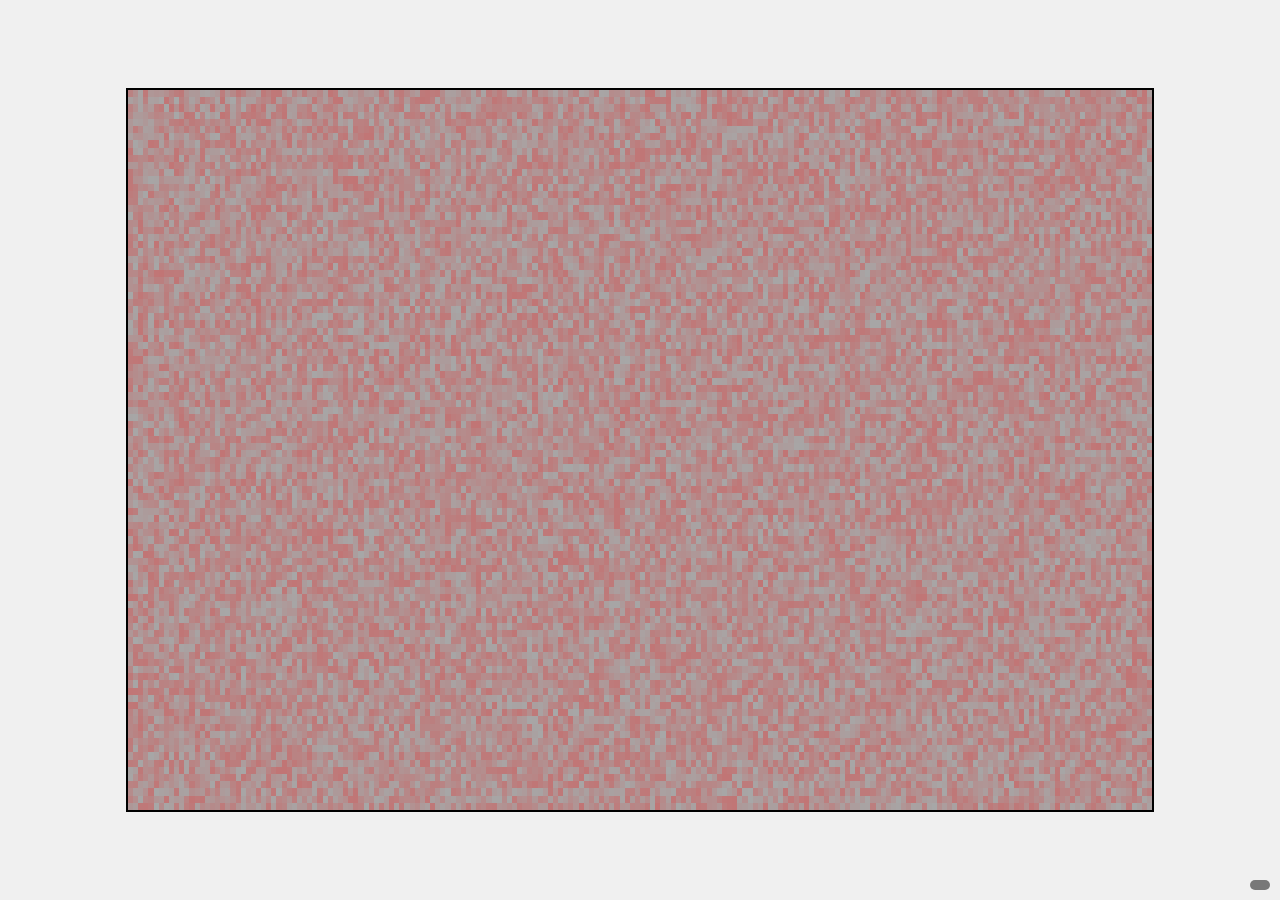
==== 热度图/index.html @ 9f9c3413 "开始做老师页面" ====
<!DOCTYPE html>
<html lang="en">
<head>
    <meta charset="UTF-8">
    <meta name="viewport" content="width=device-width, initial-scale=1.0">
    <title>Mouse Heatmap</title>
    <link rel="stylesheet" href="styles.css">
</head>
<body>
    <!-- 定义包含热力图的容器 -->
    <div class="container">
         <!-- 新增容器 -->
        <div class="overlay"></div>
        <div class="heatmap"></div> <!-- 热力图 -->
    </div>

    <!-- 显示鼠标坐标的容器 -->
    <div class="coordinates" id="coordinates"></div>

    <!-- 引入JavaScript文件 -->
    <script src="script.js"></script>
</body>
</html>
---- 热度图/styles.css ----
/* 设置整个页面的样式 */
body {
    margin: 0; /* 确保页面边距为零 */
    height: 100vh; /* 设置页面高度为视窗高度 */
    display: flex; /* 使用弹性布局 */
    justify-content: center; /* 在主轴上居中对齐 */
    align-items: center; /* 在侧轴上居中对齐 */
    background-color: #f0f0f0; /* 设置背景颜色为浅灰色 */
    position: relative; /* 设置定位为相对定位 */
    overflow: hidden; /* 隐藏溢出内容 */
}

/* 设置容器的样式 */
.container {
    width: 80%; /* 宽度占父元素80% */
    height: 80%; /* 高度占父元素80% */
    border: 2px solid #000; /* 设置边框为2px黑色实线 */
    position: relative; /* 设置定位为相对定位 */
}

.overlay {
    position: absolute; /* 设置定位为绝对定位 */
    width: 100%; /* 宽度占父元素100% */
    height: 100%; /* 高度占父元素100% */
    background-color: rgba(0, 0, 0, 0.3); /* 设置背景颜色为黑色，透明度为30% */
    pointer-events: none; /* 禁止鼠标事件穿透 */
    z-index: 0; /* 设置层级为1，确保其在热力图之上 */
}

/* 设置热力图的样式 */
.heatmap {
    position: absolute; /* 设置定位为绝对定位 */
    width: 100%; /* 宽度占父元素100% */
    height: 100%; /* 高度占父元素100% */
    pointer-events: none; /* 禁止鼠标事件穿透 */
}

/* 设置点的样式 */
.dot {
    position: absolute; /* 设置定位为绝对定位 */
    width: 50px; /* 设置宽度为50像素 */
    height: 50px; /* 设置高度为50像素 */
    border-radius: 50%; /* 设置圆角为50%（圆形） */
    background-color: rgba(255, 0, 0, 0.3); /* 设置背景颜色为红色半透明 */
    filter: blur(20px); /* 设置模糊滤镜 */
    pointer-events: none; /* 禁止鼠标事件穿透 */
    transition: opacity 1s; /* 设置透明度过渡效果为1秒 */
}

/* 设置坐标显示的样式 */
.coordinates {
    position: fixed; /* 设置定位为固定定位 */
    bottom: 10px; /* 距离底部10像素 */
    right: 10px; /* 距离右侧10像素 */
    background: rgba(0, 0, 0, 0.5); /* 设置背景颜色为黑色半透明 */
    color: #fff; /* 设置字体颜色为白色 */
    padding: 5px 10px; /* 设置内边距 */
    border-radius: 5px; /* 设置圆角为5像素 */
    font-family: Arial, sans-serif; /* 设置字体 */
    font-size: 14px; /* 设置字体大小为14像素 */
}
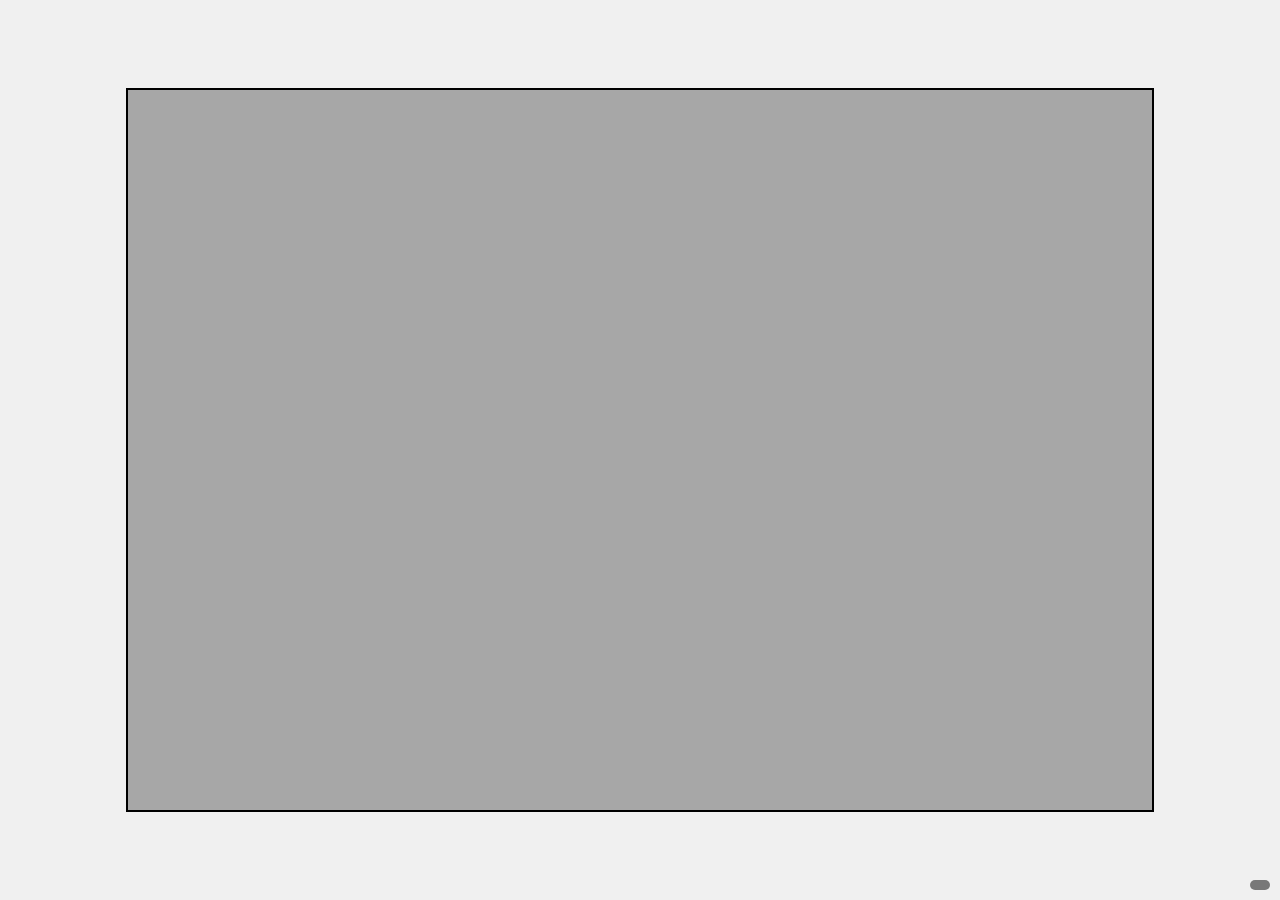
==== commit 54343024: "热度图重做" ====
--- a/热度图/index.html
+++ b/热度图/index.html
@@ -10,13 +10,15 @@
     <!-- 定义包含热力图的容器 -->
     <div class="container">
          <!-- 新增容器 -->
-        <div class="overlay"></div>
+        <div class="overlay">
+            <canvas id="heatmapCanvas"></canvas>
+        </div>
         <div class="heatmap"></div> <!-- 热力图 -->
     </div>
 
     <!-- 显示鼠标坐标的容器 -->
     <div class="coordinates" id="coordinates"></div>
-
+    <script src="simpleheat.js"></script>
     <!-- 引入JavaScript文件 -->
     <script src="script.js"></script>
 </body>
--- a/热度图/styles.css
+++ b/热度图/styles.css
@@ -26,6 +26,16 @@
     pointer-events: none; /* 禁止鼠标事件穿透 */
     z-index: 0; /* 设置层级为1，确保其在热力图之上 */
 }
+
+.overlay canvas {
+    position: absolute;
+    width: 100%;
+    height: 100%;
+    top: 0;
+    left: 0;
+    z-index: 1;
+}
+
 
 /* 设置热力图的样式 */
 .heatmap {
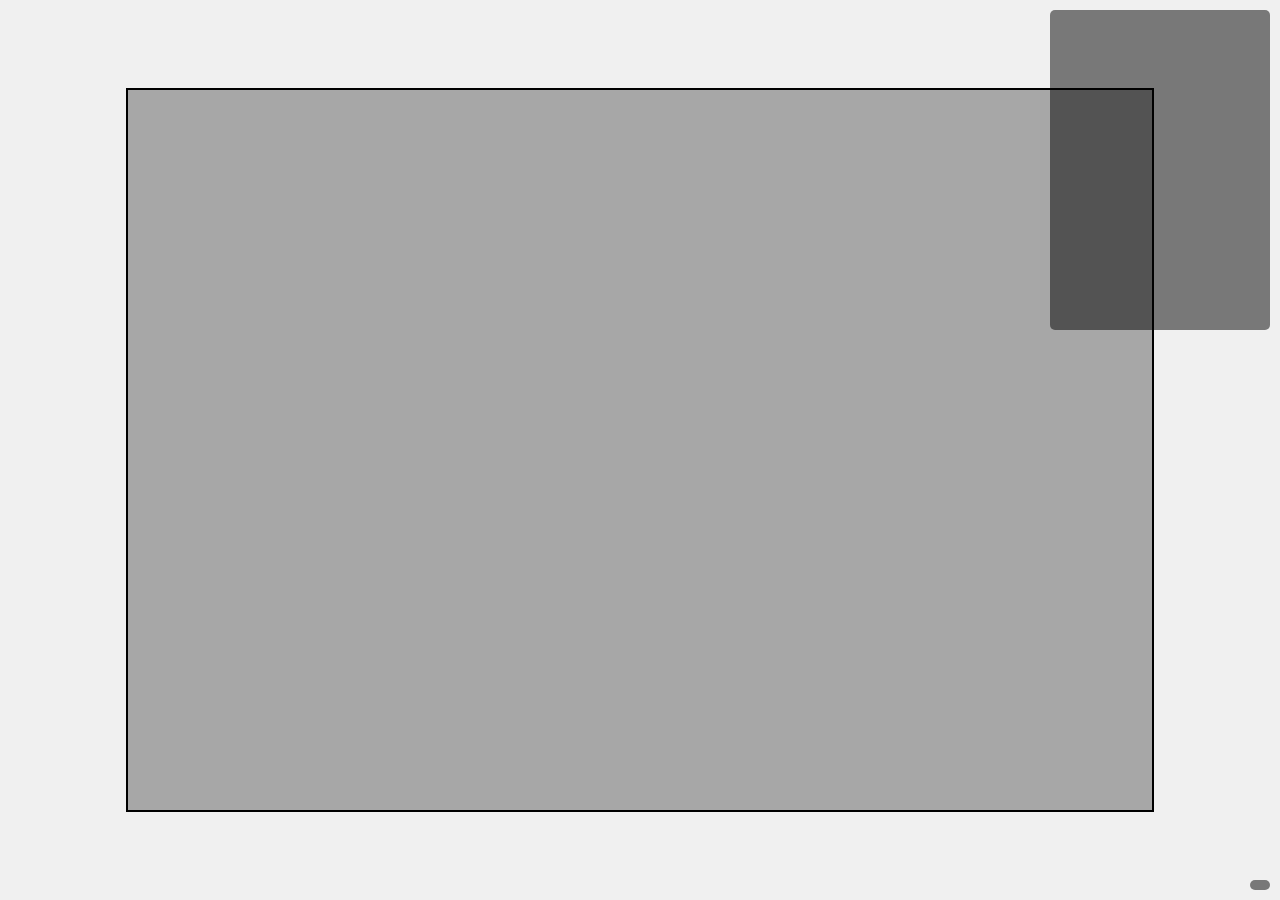
==== commit e5ac92bc: "成功调用" ====
--- a/热度图/index.html
+++ b/热度图/index.html
@@ -9,7 +9,7 @@
 <body>
     <!-- 定义包含热力图的容器 -->
     <div class="container">
-         <!-- 新增容器 -->
+        <!-- 新增容器 -->
         <div class="overlay">
             <canvas id="heatmapCanvas"></canvas>
         </div>
@@ -18,8 +18,8 @@
 
     <!-- 显示鼠标坐标的容器 -->
     <div class="coordinates" id="coordinates"></div>
+    <div class="point-data" id="pointData"></div>
     <script src="simpleheat.js"></script>
-    <!-- 引入JavaScript文件 -->
     <script src="script.js"></script>
 </body>
-</html>+</html>
--- a/热度图/styles.css
+++ b/热度图/styles.css
@@ -69,3 +69,19 @@
     font-family: Arial, sans-serif; /* 设置字体 */
     font-size: 14px; /* 设置字体大小为14像素 */
 }
+
+/* 设置点数据显示的样式 */
+.point-data {
+    position: fixed;
+    top: 10px;
+    right: 10px;
+    background: rgba(0, 0, 0, 0.5);
+    color: #fff;
+    padding: 10px;
+    border-radius: 5px;
+    font-family: Arial, sans-serif;
+    font-size: 14px;
+    width: 200px;
+    height: 300px;
+    overflow-y: auto;
+}